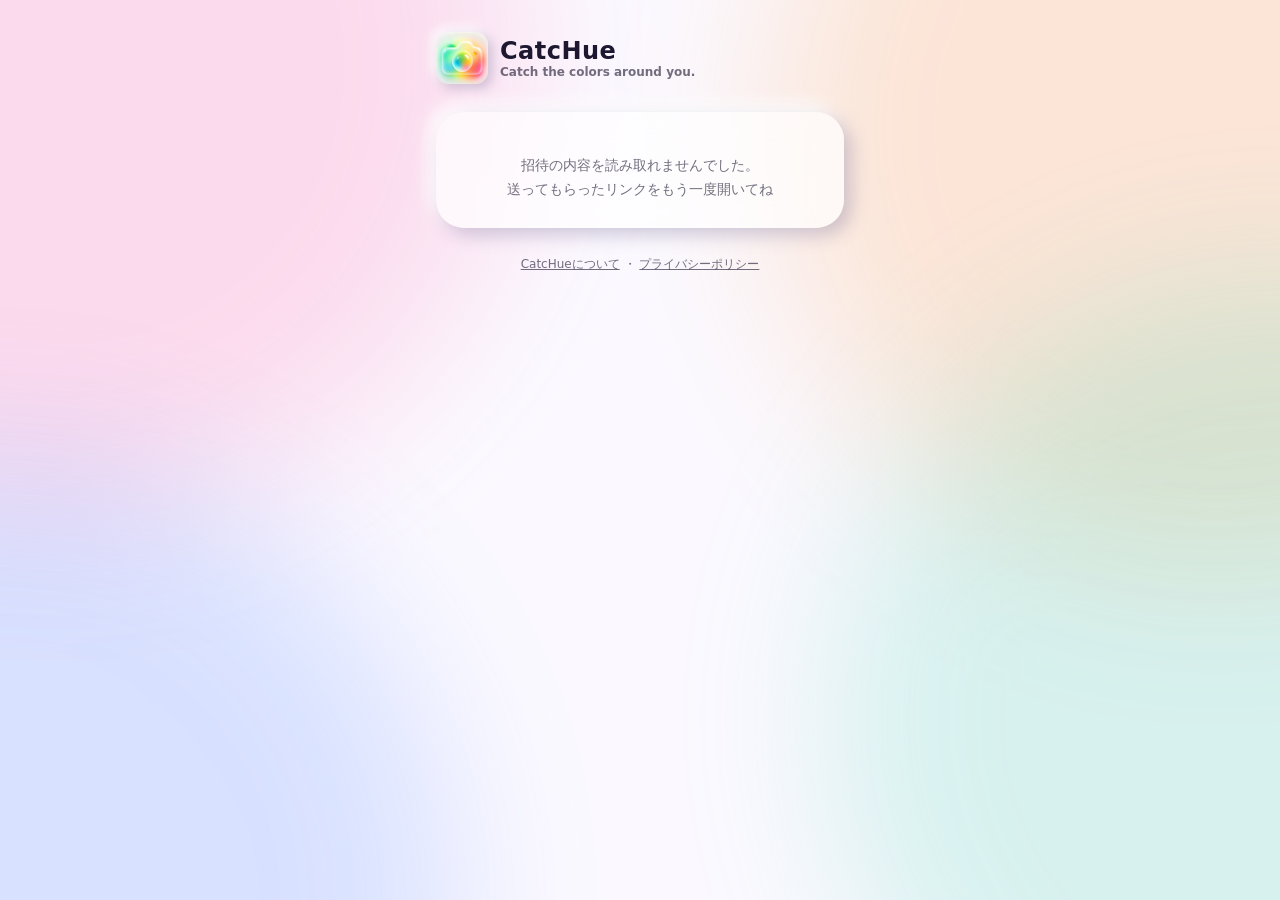
==== hunt/index.html @ ae0de67c "CatcHue のWebページ（紹介・招待・プライバシーポリシー）を公開" ====
<!doctype html>
<html lang="ja">
<head>
<meta charset="utf-8">
<meta name="viewport" content="width=device-width, initial-scale=1">
<title>CatcHue カラーハント</title>
<meta name="description" content="お題の色を、時間内にまわりから探して撮ろう。">
<meta property="og:title" content="CatcHueでカラーハントしよう！">
<meta property="og:description" content="お題の色を、時間内にまわりから探して撮ろう。">
<meta property="og:image" content="../icon.png">
<link rel="icon" href="../icon.png">
<link rel="stylesheet" href="../style.css">
</head>
<body>
<div class="blobs"><i></i><i></i><i></i><i></i></div>
<main>
  <div class="brand"><img src="../icon.png" alt=""><div><b>CatcHue</b><small>Catch the colors around you.</small></div></div>
  <section class="card" id="hunt" hidden>
    <div class="swatch"></div>
    <p class="color" id="color"></p>
    <p class="jp" id="jp"></p>
    <div class="meta"><span class="chip" id="goal"></span><span class="chip" id="until"></span></div>
    <p class="timer" id="timer"></p>
    <a class="btn" id="open">アプリで参加する</a>
    <a class="btn sub" id="store">App Storeで近日公開</a>
    <p class="note">アプリが無くても大丈夫。<br>お題の色をカメラで探して撮って、<br>終わったら見せ合おう📸</p>
  </section>
  <section class="card" id="ended" hidden>
    <p class="timer">TIME UP!</p>
    <p class="note">このハントはもう終わったみたい。<br>また誘ってもらおう</p>
  </section>
  <section class="card" id="broken" hidden>
    <p class="note">招待の内容を読み取れませんでした。<br>送ってもらったリンクをもう一度開いてね</p>
  </section>
  <footer><a href="../">CatcHueについて</a> ・ <a href="../privacy/">プライバシーポリシー</a></footer>
</main>
<script>
// 招待リンク（…/hunt/?c=red&end=1791120600&g=9）を読んで、お題を見せる。アプリの colorhunt://hunt と同じ項目
// App Store に出したら、ここにアプリのページの URL を入れる
const APP_STORE_URL = "";
const COLORS = {
  red: ["赤", "RED", "#db1f26"], orange: ["オレンジ", "ORANGE", "#f5851a"], yellow: ["黄", "YELLOW", "#fad626"],
  green: ["緑", "GREEN", "#33a852"], sky: ["水色", "SKY", "#66c2f5"], blue: ["青", "BLUE", "#2666e0"],
  purple: ["紫", "PURPLE", "#8c47c7"], pink: ["ピンク", "PINK", "#f580b3"], brown: ["茶", "BROWN", "#8c542e"],
  white: ["白", "WHITE", "#f7f7f7"], black: ["黒", "BLACK", "#141414"],
};
const q = new URLSearchParams(location.search);
const show = id => document.getElementById(id).hidden = false;
const id = q.get("c") || "", end = Number(q.get("end"));
let color = COLORS[id];
// オリジナル色（アプリの端末に無い色）は、色の値と名前が付いてくる
if (!color && id.startsWith("c-") && /^[0-9a-fA-F]{6}$/.test(q.get("rgb") || "")) {
  const name = (q.get("n") || "オリジナル").slice(0, 20);
  color = [name, name.toUpperCase(), "#" + q.get("rgb")];
}
const goal = Math.min(25, Math.max(1, parseInt(q.get("g") || "9", 10) || 9));
if (!color || !end) {
  show("broken");
} else if (end * 1000 <= Date.now()) {
  show("ended");
} else {
  document.documentElement.style.setProperty("--accent", color[2]);
  document.getElementById("color").textContent = color[1];
  document.getElementById("jp").textContent = `お題は「${color[0]}」`;
  document.getElementById("goal").textContent = `${goal}枚あつめる`;
  const d = new Date(end * 1000);
  document.getElementById("until").textContent = `${d.getHours()}:${String(d.getMinutes()).padStart(2, "0")}まで`;
  // アプリで開く（アプリが入っていれば、そのままハントに参加する）
  document.getElementById("open").href = "colorhunt://hunt?" + q.toString();
  const store = document.getElementById("store");
  if (APP_STORE_URL) { store.href = APP_STORE_URL; store.textContent = "App Storeで入手"; } else { store.setAttribute("aria-disabled", "true"); }
  const timer = document.getElementById("timer");
  const tick = () => {
    const s = Math.max(0, Math.ceil(end - Date.now() / 1000));
    timer.textContent = `のこり ${Math.floor(s / 60)}:${String(s % 60).padStart(2, "0")}`;
    if (s === 0) { document.getElementById("hunt").hidden = true; show("ended"); clearInterval(t); }
  };
  const t = setInterval(tick, 1000); tick();
  show("hunt");
}
</script>
</body>
</html>
---- style.css ----
/* CatcHue のWebページ（招待・紹介・プライバシーポリシー）。アプリと同じ、紫紺の地にキャンディ色がにじむ見た目 */
:root {
  --bg: #fbf9ff; --ink: #1d1830; --sub: rgba(29, 24, 48, .62); --panel: rgba(255, 255, 255, .7);
  --shade: rgba(108, 97, 140, .32); --light: #fff; --accent: #db1f26;
}
@media (prefers-color-scheme: dark) {
  :root { --bg: #1c1730; --ink: #f6f3ff; --sub: rgba(246, 243, 255, .65); --panel: rgba(255, 255, 255, .1);
    --shade: rgba(0, 0, 0, .6); --light: rgba(184, 168, 255, .16); }
}
* { box-sizing: border-box; }
body {
  margin: 0; min-height: 100vh; background: var(--bg); color: var(--ink);
  font-family: "SF Pro Rounded", ui-rounded, "Hiragino Maru Gothic ProN", "Hiragino Sans", system-ui, sans-serif;
  -webkit-font-smoothing: antialiased; overflow-x: hidden;
}
.blobs { position: fixed; inset: 0; z-index: -1; pointer-events: none; }
.blobs i { position: absolute; width: 70vmax; height: 70vmax; border-radius: 50%; filter: blur(80px); opacity: .22; }
.blobs i:nth-child(1) { background: #ff6fae; left: -30vmax; top: -30vmax; }
.blobs i:nth-child(2) { background: #ffa04a; right: -30vmax; top: -25vmax; }
.blobs i:nth-child(3) { background: #57d6b6; right: -35vmax; top: 30vh; }
.blobs i:nth-child(4) { background: #5b8cff; left: -35vmax; bottom: -35vmax; }
main { max-width: 440px; margin: 0 auto; padding: 32px 16px 48px; }
.brand { display: flex; align-items: center; gap: 12px; margin-bottom: 28px; }
.brand img { width: 52px; height: 52px; border-radius: 13px; box-shadow: 4px 4px 12px var(--shade), -4px -4px 12px var(--light); }
.brand b { font-size: 24px; font-weight: 900; letter-spacing: .02em; }
.brand small { display: block; font-size: 12px; color: var(--sub); font-weight: 700; }
.card {
  background: var(--panel); border-radius: 28px; padding: 26px 22px; text-align: center;
  backdrop-filter: blur(20px); -webkit-backdrop-filter: blur(20px);
  box-shadow: 7px 7px 18px var(--shade), -7px -7px 18px var(--light);
}
.swatch {
  width: 112px; height: 112px; margin: 6px auto 18px; border-radius: 50%; background: var(--accent);
  box-shadow: 0 0 40px var(--accent), inset 0 0 0 10px rgba(255, 255, 255, .35);
}
.color { font-size: 44px; font-weight: 900; letter-spacing: .04em; color: var(--accent); margin: 0; line-height: 1; }
.jp { font-size: 15px; font-weight: 800; color: var(--sub); margin: 8px 0 18px; }
.meta { display: flex; justify-content: center; gap: 10px; margin-bottom: 20px; flex-wrap: wrap; }
.chip { background: var(--panel); border-radius: 999px; padding: 8px 14px; font-weight: 800; font-size: 14px;
  box-shadow: 3px 3px 8px var(--shade), -3px -3px 8px var(--light); }
.timer { font-size: 40px; font-weight: 900; font-variant-numeric: tabular-nums; margin: 0 0 4px; }
.note { font-size: 14px; color: var(--sub); line-height: 1.7; margin: 16px 0 0; }
.btn {
  display: block; width: 100%; margin-top: 14px; padding: 16px; border-radius: 999px; border: 0;
  font: inherit; font-size: 17px; font-weight: 900; text-decoration: none; text-align: center; cursor: pointer;
  color: #fff; background: var(--accent); box-shadow: 0 6px 20px color-mix(in srgb, var(--accent) 45%, transparent);
}
.btn.sub { color: var(--ink); background: var(--panel); box-shadow: 4px 4px 12px var(--shade), -4px -4px 12px var(--light); }
.btn[aria-disabled="true"] { opacity: .55; pointer-events: none; }
footer { text-align: center; margin-top: 28px; font-size: 12px; color: var(--sub); }
footer a { color: inherit; }
article h1 { font-size: 24px; } article h2 { font-size: 17px; margin-top: 26px; }
article p, article li { line-height: 1.8; font-size: 15px; }
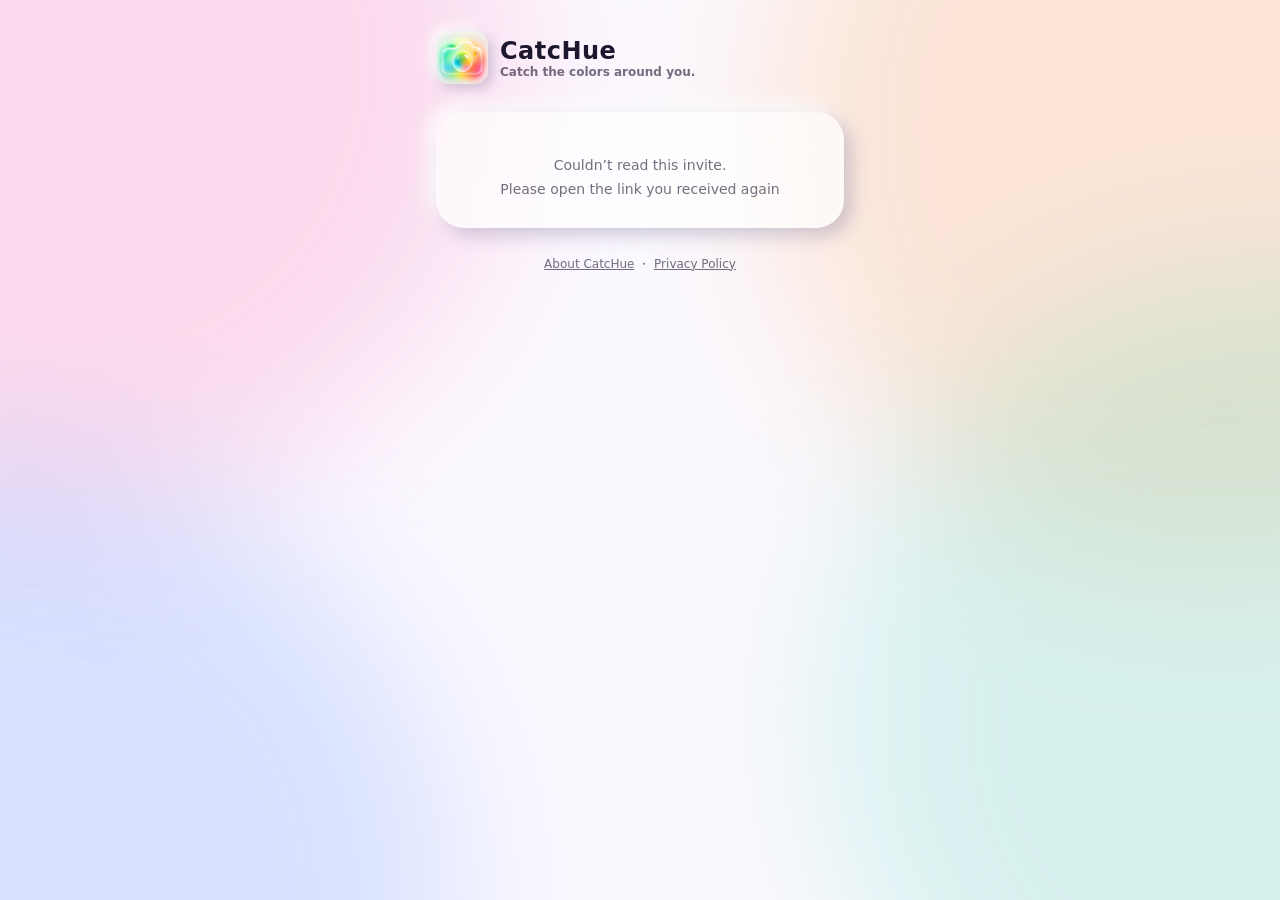
==== commit 64a6f2f8: "英語に対応（招待ページ・紹介・プライバシーポリシー）" ====
--- a/hunt/index.html
+++ b/hunt/index.html
@@ -23,16 +23,16 @@
     <p class="timer" id="timer"></p>
     <a class="btn" id="open">アプリで参加する</a>
     <a class="btn sub" id="store">App Storeで近日公開</a>
-    <p class="note">アプリが無くても大丈夫。<br>お題の色をカメラで探して撮って、<br>終わったら見せ合おう📸</p>
+    <p class="note" id="note">アプリが無くても大丈夫。<br>お題の色をカメラで探して撮って、<br>終わったら見せ合おう📸</p>
   </section>
   <section class="card" id="ended" hidden>
     <p class="timer">TIME UP!</p>
-    <p class="note">このハントはもう終わったみたい。<br>また誘ってもらおう</p>
+    <p class="note" id="endedNote">このハントはもう終わったみたい。<br>また誘ってもらおう</p>
   </section>
   <section class="card" id="broken" hidden>
-    <p class="note">招待の内容を読み取れませんでした。<br>送ってもらったリンクをもう一度開いてね</p>
+    <p class="note" id="brokenNote">招待の内容を読み取れませんでした。<br>送ってもらったリンクをもう一度開いてね</p>
   </section>
-  <footer><a href="../">CatcHueについて</a> ・ <a href="../privacy/">プライバシーポリシー</a></footer>
+  <footer><a href="../" id="about">CatcHueについて</a> ・ <a href="../privacy/" id="privacy">プライバシーポリシー</a></footer>
 </main>
 <script>
 // 招待リンク（…/hunt/?c=red&end=1791120600&g=9）を読んで、お題を見せる。アプリの colorhunt://hunt と同じ項目
@@ -44,6 +44,30 @@
   purple: ["紫", "PURPLE", "#8c47c7"], pink: ["ピンク", "PINK", "#f580b3"], brown: ["茶", "BROWN", "#8c542e"],
   white: ["白", "WHITE", "#f7f7f7"], black: ["黒", "BLACK", "#141414"],
 };
+// ブラウザの言語が日本語でなければ英語で出す
+const EN = !(navigator.language || "ja").toLowerCase().startsWith("ja");
+const COLOR_EN = { red: "Red", orange: "Orange", yellow: "Yellow", green: "Green", sky: "Sky", blue: "Blue",
+  purple: "Purple", pink: "Pink", brown: "Brown", white: "White", black: "Black" };
+const T = EN ? {
+  title: "Color hunt with CatcHue", theme: c => `Today’s color: “${c}”`, goal: n => `Collect ${n}`,
+  until: t => `until ${t}`, left: t => `${t} left`, open: "Join in the App", soon: "Coming soon to the App Store",
+  get: "Get it on the App Store",
+  note: "No app? No problem.<br>Find the color with your camera,<br>then show each other when time’s up 📸",
+  ended: "This hunt has ended.<br>Ask your friend to invite you again",
+  broken: "Couldn’t read this invite.<br>Please open the link you received again",
+  about: "About CatcHue", privacy: "Privacy Policy",
+} : {
+  title: "CatcHue カラーハント", theme: c => `お題は「${c}」`, goal: n => `${n}枚あつめる`,
+  until: t => `${t}まで`, left: t => `のこり ${t}`, open: "アプリで参加する", soon: "App Storeで近日公開",
+  get: "App Storeで入手", note: null, ended: null, broken: null, about: null, privacy: null,
+};
+if (EN) {
+  document.documentElement.lang = "en";
+  document.title = T.title;
+  for (const [id, key] of [["note", "note"], ["endedNote", "ended"], ["brokenNote", "broken"], ["about", "about"], ["privacy", "privacy"]]) {
+    document.getElementById(id).innerHTML = T[key];
+  }
+}
 const q = new URLSearchParams(location.search);
 const show = id => document.getElementById(id).hidden = false;
 const id = q.get("c") || "", end = Number(q.get("end"));
@@ -61,18 +85,19 @@
 } else {
   document.documentElement.style.setProperty("--accent", color[2]);
   document.getElementById("color").textContent = color[1];
-  document.getElementById("jp").textContent = `お題は「${color[0]}」`;
-  document.getElementById("goal").textContent = `${goal}枚あつめる`;
+  document.getElementById("jp").textContent = T.theme(EN ? (COLOR_EN[id] || color[1].toLowerCase()) : color[0]);
+  document.getElementById("goal").textContent = T.goal(goal);
   const d = new Date(end * 1000);
-  document.getElementById("until").textContent = `${d.getHours()}:${String(d.getMinutes()).padStart(2, "0")}まで`;
+  document.getElementById("until").textContent = T.until(`${d.getHours()}:${String(d.getMinutes()).padStart(2, "0")}`);
   // アプリで開く（アプリが入っていれば、そのままハントに参加する）
   document.getElementById("open").href = "colorhunt://hunt?" + q.toString();
+  document.getElementById("open").textContent = T.open;
   const store = document.getElementById("store");
-  if (APP_STORE_URL) { store.href = APP_STORE_URL; store.textContent = "App Storeで入手"; } else { store.setAttribute("aria-disabled", "true"); }
+  if (APP_STORE_URL) { store.href = APP_STORE_URL; store.textContent = T.get; } else { store.textContent = T.soon; store.setAttribute("aria-disabled", "true"); }
   const timer = document.getElementById("timer");
   const tick = () => {
     const s = Math.max(0, Math.ceil(end - Date.now() / 1000));
-    timer.textContent = `のこり ${Math.floor(s / 60)}:${String(s % 60).padStart(2, "0")}`;
+    timer.textContent = T.left(`${Math.floor(s / 60)}:${String(s % 60).padStart(2, "0")}`);
     if (s === 0) { document.getElementById("hunt").hidden = true; show("ended"); clearInterval(t); }
   };
   const t = setInterval(tick, 1000); tick();
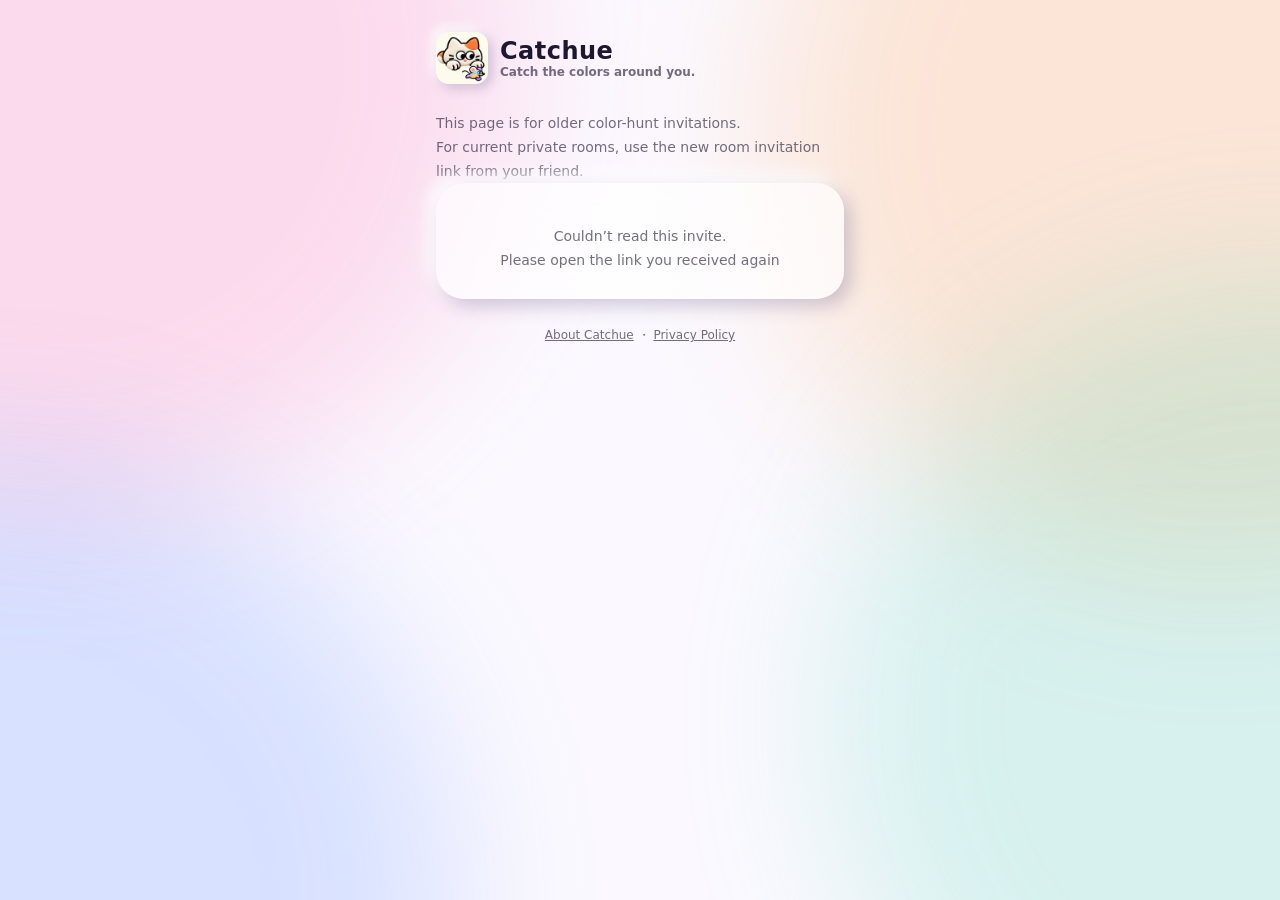
==== commit 879e72ec: "Clarify legacy hunt invitations and update Catchue branding" ====
--- a/hunt/index.html
+++ b/hunt/index.html
@@ -3,9 +3,9 @@
 <head>
 <meta charset="utf-8">
 <meta name="viewport" content="width=device-width, initial-scale=1">
-<title>CatcHue カラーハント</title>
+<title>Catchue カラーハント</title>
 <meta name="description" content="お題の色を、時間内にまわりから探して撮ろう。">
-<meta property="og:title" content="CatcHueでカラーハントしよう！">
+<meta property="og:title" content="Catchueでカラーハントしよう！">
 <meta property="og:description" content="お題の色を、時間内にまわりから探して撮ろう。">
 <meta property="og:image" content="../icon.png">
 <link rel="icon" href="../icon.png">
@@ -14,7 +14,8 @@
 <body>
 <div class="blobs"><i></i><i></i><i></i><i></i></div>
 <main>
-  <div class="brand"><img src="../icon.png" alt=""><div><b>CatcHue</b><small>Catch the colors around you.</small></div></div>
+  <div class="brand"><img src="../icon.png" alt=""><div><b>Catchue</b><small>Catch the colors around you.</small></div></div>
+  <p class="note" id="legacyNote">このページは以前のカラーハントの招待用です。<br>現在の限定ルームには、友達から届いた新しい招待リンクで参加してください。</p>
   <section class="card" id="hunt" hidden>
     <div class="swatch"></div>
     <p class="color" id="color"></p>
@@ -32,7 +33,7 @@
   <section class="card" id="broken" hidden>
     <p class="note" id="brokenNote">招待の内容を読み取れませんでした。<br>送ってもらったリンクをもう一度開いてね</p>
   </section>
-  <footer><a href="../" id="about">CatcHueについて</a> ・ <a href="../privacy/" id="privacy">プライバシーポリシー</a></footer>
+  <footer><a href="../" id="about">Catchueについて</a> ・ <a href="../privacy/" id="privacy">プライバシーポリシー</a></footer>
 </main>
 <script>
 // 招待リンク（…/hunt/?c=red&end=1791120600&g=9）を読んで、お題を見せる。アプリの colorhunt://hunt と同じ項目
@@ -49,21 +50,22 @@
 const COLOR_EN = { red: "Red", orange: "Orange", yellow: "Yellow", green: "Green", sky: "Sky", blue: "Blue",
   purple: "Purple", pink: "Pink", brown: "Brown", white: "White", black: "Black" };
 const T = EN ? {
-  title: "Color hunt with CatcHue", theme: c => `Today’s color: “${c}”`, goal: n => `Collect ${n}`,
+  title: "Color hunt with Catchue", theme: c => `Today’s color: “${c}”`, goal: n => `Collect ${n}`,
   until: t => `until ${t}`, left: t => `${t} left`, open: "Join in the App", soon: "Coming soon to the App Store",
   get: "Get it on the App Store",
   note: "No app? No problem.<br>Find the color with your camera,<br>then show each other when time’s up 📸",
   ended: "This hunt has ended.<br>Ask your friend to invite you again",
   broken: "Couldn’t read this invite.<br>Please open the link you received again",
-  about: "About CatcHue", privacy: "Privacy Policy",
+  about: "About Catchue", privacy: "Privacy Policy",
 } : {
-  title: "CatcHue カラーハント", theme: c => `お題は「${c}」`, goal: n => `${n}枚あつめる`,
+  title: "Catchue カラーハント", theme: c => `お題は「${c}」`, goal: n => `${n}枚あつめる`,
   until: t => `${t}まで`, left: t => `のこり ${t}`, open: "アプリで参加する", soon: "App Storeで近日公開",
   get: "App Storeで入手", note: null, ended: null, broken: null, about: null, privacy: null,
 };
 if (EN) {
   document.documentElement.lang = "en";
   document.title = T.title;
+  document.getElementById("legacyNote").innerHTML = "This page is for older color-hunt invitations.<br>For current private rooms, use the new room invitation link from your friend.";
   for (const [id, key] of [["note", "note"], ["endedNote", "ended"], ["brokenNote", "broken"], ["about", "about"], ["privacy", "privacy"]]) {
     document.getElementById(id).innerHTML = T[key];
   }
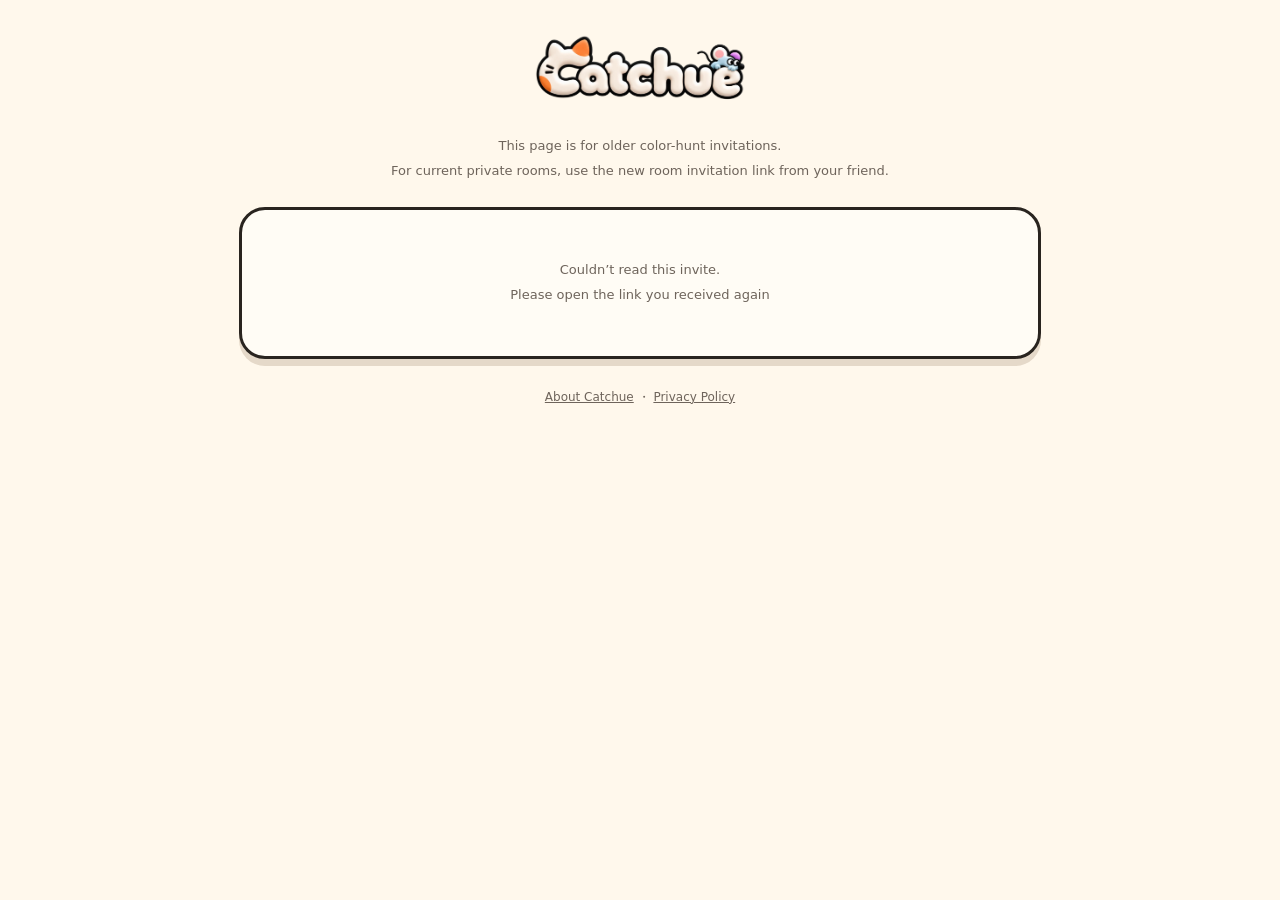
==== commit 93ccffb6: "Redesign Catchue site around cat and mouse characters" ====
--- a/hunt/index.html
+++ b/hunt/index.html
@@ -9,12 +9,12 @@
 <meta property="og:description" content="お題の色を、時間内にまわりから探して撮ろう。">
 <meta property="og:image" content="../icon.png">
 <link rel="icon" href="../icon.png">
-<link rel="stylesheet" href="../style.css">
+<link rel="stylesheet" href="../style.css?v=pop1">
 </head>
 <body>
 <div class="blobs"><i></i><i></i><i></i><i></i></div>
 <main>
-  <div class="brand"><img src="../icon.png" alt=""><div><b>Catchue</b><small>Catch the colors around you.</small></div></div>
+  <a class="brand" href="../" aria-label="Catchue"><img src="../assets/catchue-logo.webp" width="960" height="357" alt="Catchue"></a>
   <p class="note" id="legacyNote">このページは以前のカラーハントの招待用です。<br>現在の限定ルームには、友達から届いた新しい招待リンクで参加してください。</p>
   <section class="card" id="hunt" hidden>
     <div class="swatch"></div>
--- a/style.css
+++ b/style.css
@@ -1,53 +1,9 @@
-/* CatcHue のWebページ（招待・紹介・プライバシーポリシー）。アプリと同じ、紫紺の地にキャンディ色がにじむ見た目 */
-:root {
-  --bg: #fbf9ff; --ink: #1d1830; --sub: rgba(29, 24, 48, .62); --panel: rgba(255, 255, 255, .7);
-  --shade: rgba(108, 97, 140, .32); --light: #fff; --accent: #db1f26;
-}
-@media (prefers-color-scheme: dark) {
-  :root { --bg: #1c1730; --ink: #f6f3ff; --sub: rgba(246, 243, 255, .65); --panel: rgba(255, 255, 255, .1);
-    --shade: rgba(0, 0, 0, .6); --light: rgba(184, 168, 255, .16); }
-}
-* { box-sizing: border-box; }
-body {
-  margin: 0; min-height: 100vh; background: var(--bg); color: var(--ink);
-  font-family: "SF Pro Rounded", ui-rounded, "Hiragino Maru Gothic ProN", "Hiragino Sans", system-ui, sans-serif;
-  -webkit-font-smoothing: antialiased; overflow-x: hidden;
-}
-.blobs { position: fixed; inset: 0; z-index: -1; pointer-events: none; }
-.blobs i { position: absolute; width: 70vmax; height: 70vmax; border-radius: 50%; filter: blur(80px); opacity: .22; }
-.blobs i:nth-child(1) { background: #ff6fae; left: -30vmax; top: -30vmax; }
-.blobs i:nth-child(2) { background: #ffa04a; right: -30vmax; top: -25vmax; }
-.blobs i:nth-child(3) { background: #57d6b6; right: -35vmax; top: 30vh; }
-.blobs i:nth-child(4) { background: #5b8cff; left: -35vmax; bottom: -35vmax; }
-main { max-width: 440px; margin: 0 auto; padding: 32px 16px 48px; }
-.brand { display: flex; align-items: center; gap: 12px; margin-bottom: 28px; }
-.brand img { width: 52px; height: 52px; border-radius: 13px; box-shadow: 4px 4px 12px var(--shade), -4px -4px 12px var(--light); }
-.brand b { font-size: 24px; font-weight: 900; letter-spacing: .02em; }
-.brand small { display: block; font-size: 12px; color: var(--sub); font-weight: 700; }
-.card {
-  background: var(--panel); border-radius: 28px; padding: 26px 22px; text-align: center;
-  backdrop-filter: blur(20px); -webkit-backdrop-filter: blur(20px);
-  box-shadow: 7px 7px 18px var(--shade), -7px -7px 18px var(--light);
-}
-.swatch {
-  width: 112px; height: 112px; margin: 6px auto 18px; border-radius: 50%; background: var(--accent);
-  box-shadow: 0 0 40px var(--accent), inset 0 0 0 10px rgba(255, 255, 255, .35);
-}
-.color { font-size: 44px; font-weight: 900; letter-spacing: .04em; color: var(--accent); margin: 0; line-height: 1; }
-.jp { font-size: 15px; font-weight: 800; color: var(--sub); margin: 8px 0 18px; }
-.meta { display: flex; justify-content: center; gap: 10px; margin-bottom: 20px; flex-wrap: wrap; }
-.chip { background: var(--panel); border-radius: 999px; padding: 8px 14px; font-weight: 800; font-size: 14px;
-  box-shadow: 3px 3px 8px var(--shade), -3px -3px 8px var(--light); }
-.timer { font-size: 40px; font-weight: 900; font-variant-numeric: tabular-nums; margin: 0 0 4px; }
-.note { font-size: 14px; color: var(--sub); line-height: 1.7; margin: 16px 0 0; }
-.btn {
-  display: block; width: 100%; margin-top: 14px; padding: 16px; border-radius: 999px; border: 0;
-  font: inherit; font-size: 17px; font-weight: 900; text-decoration: none; text-align: center; cursor: pointer;
-  color: #fff; background: var(--accent); box-shadow: 0 6px 20px color-mix(in srgb, var(--accent) 45%, transparent);
-}
-.btn.sub { color: var(--ink); background: var(--panel); box-shadow: 4px 4px 12px var(--shade), -4px -4px 12px var(--light); }
-.btn[aria-disabled="true"] { opacity: .55; pointer-events: none; }
-footer { text-align: center; margin-top: 28px; font-size: 12px; color: var(--sub); }
-footer a { color: inherit; }
-article h1 { font-size: 24px; } article h2 { font-size: 17px; margin-top: 26px; }
-article p, article li { line-height: 1.8; font-size: 15px; }
+/* Catchue: warm silicone, candy colors, and the app's own cat and mouse. */
+:root{color-scheme:light;--bg:#fff8ec;--ink:#29241f;--sub:#6e645b;--paper:#fffcf5;--accent:#f49380;--play-color:#80cbe8;--line:3px solid var(--ink);--shade:#ded4c5;--light:#fff}
+*{box-sizing:border-box}html{scroll-behavior:smooth;scroll-padding-top:30px}body{margin:0;background:var(--bg);color:var(--ink);font-family:ui-rounded,"Hiragino Maru Gothic ProN","Hiragino Sans",system-ui,sans-serif;-webkit-font-smoothing:antialiased}a{color:inherit}button,a{-webkit-tap-highlight-color:transparent}button{font:inherit}a:focus-visible,button:focus-visible{outline:3px solid #256ac0;outline-offset:6px}img{display:block;max-width:100%;height:auto}::selection{background:#ffdd7f;color:#29241f}.site-wrap{max-width:1240px;margin:auto;padding:0 52px}.site-header{display:flex;align-items:center;justify-content:space-between;gap:24px;padding:27px 0 8px}.brand{display:block;width:206px;flex-shrink:0}.brand img{width:100%;height:auto}.site-header nav{display:flex;gap:28px;font-size:13px;font-weight:800}.site-header nav a{text-decoration:none;text-underline-offset:6px}.site-header nav a:hover{text-decoration:underline}.home-main{max-width:none;padding:0;margin:0}.hero{display:grid;grid-template-columns:.95fr 1.15fr;align-items:center;gap:6px;min-height:624px;padding:16px 0 34px}.hero-copy{position:relative;z-index:2;padding-bottom:16px}.eyebrow{display:flex;align-items:center;gap:9px;font-size:11px;letter-spacing:.08em;font-weight:850;line-height:1.7;margin:0 0 19px}.tiny-dot{width:11px;height:11px;border:2px solid var(--ink);border-radius:50%;background:#f7ad9a}.hero h1{font-size:clamp(42px,4.8vw,64px);font-weight:950;letter-spacing:-.065em;line-height:1.4;margin:0 0 23px;white-space:nowrap}.play-word{position:relative;display:inline-block;isolation:isolate}.play-word:after{content:"";position:absolute;z-index:-1;height:21%;inset:auto -2px 8%;background:#ffcf63;border-radius:50% 25% 35% 20%;transform:rotate(-2deg)}.hero-description{font-size:14px;line-height:2.05;font-weight:650;margin:0 0 28px;color:var(--sub)}.button{display:inline-flex;align-items:center;justify-content:space-between;gap:35px;min-height:54px;padding:14px 25px;border:var(--line);border-radius:18px;text-decoration:none;font-size:15px;font-weight:850;box-shadow:0 5px 0 var(--ink);transition:transform .14s ease,box-shadow .14s ease}.button-yellow{background:#ffcf63}.button:hover{transform:translateY(-2px);box-shadow:0 7px 0 var(--ink)}.button:active{transform:translateY(4px) scale(.97);box-shadow:0 1px 0 var(--ink)}.button span[aria-hidden]{font-size:24px;line-height:1}.release-note{display:flex;align-items:center;gap:7px;font-size:10px;letter-spacing:.015em;color:var(--sub);margin:20px 0 0}.status-dot{width:6px;height:6px;background:#729c77;border-radius:100%}.hero-playground{position:relative;isolation:isolate;min-width:0;height:520px;display:flex;align-items:center;justify-content:center}.scene-disc{position:absolute;inset:46px -5px 57px;background:color-mix(in srgb,var(--play-color) 24%,#fff8ec);border-radius:47% 53% 45% 55% / 49% 45% 55% 51%;box-shadow:inset 0 5px 7px #fff9,0 14px 0 #e7dccb55;transform:rotate(-6deg);transition:background .25s}.friends-art{position:relative;width:112%;min-width:112%;margin-top:38px;z-index:2}.friends-art>img{position:relative;z-index:2;width:100%;filter:drop-shadow(0 12px 3px #59422212)}.color-orb{position:absolute;width:18%;aspect-ratio:1;border:3px solid var(--ink);border-radius:50%;background:var(--play-color);left:50%;top:66.7%;transform:translate(-50%,-50%);box-shadow:inset 5px 5px 10px #fff9,inset -5px -6px 10px #20202025,0 5px 0 #29241f1a;transition:background .2s;z-index:1}.speech{position:absolute;z-index:3;top:37px;left:27%;padding:13px 22px;border:var(--line);background:var(--paper);border-radius:23px 23px 23px 5px;box-shadow:0 4px 0 #29241f13;transform:rotate(-5deg);font-size:15px;font-weight:850;white-space:nowrap}.scene-spark{position:absolute;font-size:45px;line-height:1}.spark-one{top:113px;right:14px;color:#dd9652;transform:rotate(12deg)}.spark-two{bottom:112px;left:2px;font-size:34px;color:#72a98d}.color-picker{position:absolute;z-index:4;bottom:0;left:50%;transform:translateX(-50%);text-align:center}.color-name{font-size:10px;letter-spacing:.16em;font-weight:850;margin-bottom:13px;white-space:nowrap}.swatches{display:flex;gap:10px}.color-choice{width:39px;height:39px;min-width:39px;border:var(--line);border-radius:50%;background:var(--swatch);cursor:pointer;box-shadow:inset 2px 3px 4px #fff9,0 3px 0 #29241f20;transition:transform .14s,box-shadow .14s;display:grid;place-items:center;padding:0;color:var(--ink)}.color-choice span{visibility:hidden;font-size:18px;font-weight:950}.color-choice[aria-pressed=true]{transform:translateY(-5px);box-shadow:inset 2px 3px 4px #fff9,0 6px 0 #29241f20}.color-choice[aria-pressed=true] span{visibility:visible}.color-choice:active{transform:translateY(2px) scale(.9);box-shadow:inset 2px 3px 4px #29241f25,0 1px 0 #29241f20}.how-section{padding:63px 0 71px;border-top:2px dashed #d9cfc0;scroll-margin-top:15px}.section-heading{text-align:center;margin-bottom:43px}.section-heading .eyebrow{justify-content:center;font-size:10px;margin-bottom:12px}.section-heading h2{font-size:33px;letter-spacing:-.045em;line-height:1.5;margin:0;font-weight:900}.mobile-break{display:none}.steps{display:grid;grid-template-columns:repeat(3,1fr);gap:38px}.step{min-width:0;text-align:center}.step-art{height:152px;width:190px;position:relative;display:grid;place-items:center;margin:0 auto 24px;border-radius:32px;box-shadow:inset 2px 4px 7px #fffc,0 7px 0 #29241f0d;transform:rotate(-3deg)}.step:nth-child(2) .step-art{transform:rotate(3deg)}.step-art svg{height:100px;width:120px;fill:var(--paper);stroke:var(--ink);stroke-width:4;stroke-linejoin:round;stroke-linecap:round}.step-art circle:nth-of-type(2){fill:var(--play-color)}.art-blue{background:#c6e7ef}.art-lilac{background:#daccf0}.art-peach{background:#f7cbb3}.step-number{position:absolute;left:-12px;top:-10px;background:var(--paper);border:var(--line);border-radius:50%;width:36px;height:36px;display:grid;place-items:center;font-size:12px;font-weight:900;transform:rotate(3deg)}.step h3{font-size:18px;font-weight:900;letter-spacing:-.03em;margin:0 0 12px}.step p{color:var(--sub);font-size:12px;line-height:1.95;margin:0;font-weight:550}.together{display:grid;grid-template-columns:1.2fr 1fr;align-items:center;gap:60px;padding:42px 0 87px}.keepsake-art{position:relative;isolation:isolate}.keepsake-disc{position:absolute;z-index:-1;inset:10% 7% 1%;background:#ffe2a0;border-radius:49% 51% 45% 55%;transform:rotate(-8deg);box-shadow:inset 0 4px 5px #fff9}.keepsake-art img{width:100%;transform:rotate(-4deg)}.together-copy .eyebrow{font-size:9px;margin-bottom:16px}.together h2{font-size:39px;font-weight:900;letter-spacing:-.05em;line-height:1.5;margin:0 0 18px}.together-copy>p:not(.eyebrow){font-size:13px;color:var(--sub);line-height:2.05;margin:0 0 21px}.soft-tag{display:inline-block;font-size:11px;font-weight:750;padding:9px 14px;background:#d6e9d7;border-radius:9px;transform:rotate(-2deg)}.site-footer{border-top:2px dashed #d9cfc0;padding:33px 0 30px;text-align:center}.footer-brand{display:inline-flex;gap:9px;align-items:center;font-size:22px;font-weight:950;text-decoration:none;letter-spacing:-.04em}.footer-brand span{color:#ee9b78;font-size:22px}.site-footer>p{font-size:11px;color:var(--sub);margin:9px 0 21px}.footer-links{display:flex;justify-content:center;gap:24px;font-size:11px;font-weight:650;flex-wrap:wrap}.footer-links a{text-underline-offset:4px}.site-footer small{display:block;color:#9a8c7d;font-size:9px;margin-top:23px}
+/* Documents and older invitation links share the same warm, readable identity. */
+.blobs{display:none}body:not(.home) main{max-width:850px;margin:0 auto;padding:28px 24px 45px}body:not(.home) .brand{width:210px;margin:0 auto 28px}body:not(.home) .brand small{display:none}.card{background:var(--paper);border:var(--line);border-radius:26px;padding:32px;text-align:center;box-shadow:0 7px 0 #e5d9c9}article.card{text-align:left;max-width:760px;margin:auto}article h1{font-size:29px;letter-spacing:-.04em;margin:0 0 12px}article h2{font-size:17px;line-height:1.6;margin:29px 0 10px}article p,article li{font-size:14px;line-height:1.95;color:#594f46;overflow-wrap:anywhere}article a{text-underline-offset:4px}.swatch{width:100px;height:100px;margin:8px auto 22px;border:var(--line);border-radius:50%;background:var(--accent);box-shadow:inset 5px 5px 12px #fff8,inset -5px -5px 10px #29241f1c,0 5px 0 #29241f15}.color{font-size:38px;font-weight:900;margin:0}.jp{font-size:15px;font-weight:800;line-height:1.7}.note{font-size:13px;color:var(--sub);line-height:1.9;margin:16px 0}.meta{display:flex;justify-content:center;gap:12px;flex-wrap:wrap;margin:18px 0}.chip{background:#f7e2b4;border:2px solid var(--ink);border-radius:12px;padding:8px 12px;font-size:13px;font-weight:750}.timer{font-size:38px;font-weight:900;font-variant-numeric:tabular-nums;margin:12px 0}.btn{display:block;border:var(--line);border-radius:15px;background:var(--accent);padding:14px 18px;margin-top:15px;text-align:center;font-weight:850;font-size:15px;color:var(--ink);text-decoration:none;box-shadow:0 4px 0 var(--ink);transition:transform .14s,box-shadow .14s}.btn:active{transform:translateY(3px) scale(.98);box-shadow:0 1px 0 var(--ink)}.btn.sub{background:#ffdf94}.btn[aria-disabled=true]{pointer-events:none;opacity:.6;box-shadow:none}body:not(.home) footer{text-align:center;font-size:12px;color:var(--sub);margin-top:30px}#legacyNote{margin:0 auto 24px;text-align:center;max-width:540px}section.card[hidden]{display:none}
+@media(min-width:1500px){.hero{min-height:660px}}@media(max-width:1000px){.site-wrap{padding:0 32px}.hero{grid-template-columns:1fr 1.05fr;min-height:570px}.hero h1{font-size:48px}.hero-description{font-size:12px}.hero-playground{height:475px}.speech{top:53px;font-size:13px;left:23%}.friends-art{margin-top:24px}.steps{gap:20px}.step-art{width:170px;height:138px}.step p{font-size:11px}.together{gap:25px}.together h2{font-size:34px}}
+@media(max-width:700px){.site-wrap{padding:0 22px}.site-header{padding-top:18px;gap:10px}.brand{width:158px}.site-header nav{gap:15px;font-size:10px}.site-header nav a:last-child{display:none}.hero{grid-template-columns:1fr;gap:0;padding:28px 0 38px;min-height:0}.hero-copy{padding-bottom:0;text-align:center}.eyebrow{justify-content:center;font-size:10px;margin-bottom:12px}.hero h1{font-size:clamp(39px,9.5vw,57px);line-height:1.3;letter-spacing:-.06em;margin-bottom:15px}.hero h1 br{display:block}.hero-description{font-size:12px;line-height:1.9;margin-bottom:20px}.hero-copy .button{min-height:46px;padding:10px 21px;font-size:12px;border-radius:14px;gap:27px}.release-note{justify-content:center;font-size:9px;margin-top:16px}.hero-playground{height:355px;max-width:460px;width:100%;margin:12px auto 0}.scene-disc{inset:34px 7px 48px}.friends-art{width:106%;min-width:106%;margin-top:8px}.speech{top:10px;left:27%;font-size:11px;padding:9px 14px;border-width:2.5px}.spark-one{top:69px;right:8px;font-size:30px}.spark-two{bottom:78px;font-size:24px;left:0}.color-orb{border-width:2.5px}.color-picker{bottom:0}.color-name{font-size:9px;margin-bottom:10px}.color-choice{width:35px;height:35px;min-width:35px;border-width:2.5px}.swatches{gap:11px}.how-section{padding:41px 0 39px}.section-heading{margin-bottom:33px}.section-heading .eyebrow{font-size:8px}.section-heading h2{font-size:27px}.steps{grid-template-columns:1fr;gap:29px;max-width:420px;margin:auto}.step{display:grid;grid-template-columns:112px 1fr;grid-template-rows:auto auto;text-align:left;column-gap:23px;align-items:center}.step-art{grid-row:1/3;width:106px;height:99px;margin:0}.step-art svg{width:85px;height:75px;stroke-width:4.5}.step-number{width:28px;height:28px;font-size:10px;border-width:2px;left:-6px;top:-6px}.step h3{font-size:15px;margin:0 0 6px;align-self:end}.step p{font-size:10.5px;line-height:1.8;align-self:start}.together{grid-template-columns:1fr;gap:23px;padding:25px 0 47px;text-align:center}.keepsake-art{max-width:380px;margin:0 auto;width:95%}.together-copy .eyebrow{font-size:8px;margin-bottom:10px}.together h2{font-size:30px;line-height:1.4;margin-bottom:15px}.together h2 br{display:block}.together-copy>p:not(.eyebrow){font-size:12px;margin-bottom:17px}.soft-tag{font-size:10px}.site-footer{padding-top:26px}.footer-links{font-size:10px;gap:18px}.site-footer>p{font-size:10px}body:not(.home) main{padding:18px 17px 30px}body:not(.home) .brand{width:175px;margin-bottom:22px}article.card{padding:25px 21px;border-width:2px;border-radius:21px}article h1{font-size:24px}article h2{font-size:16px}article p,article li{font-size:13px}.card{padding:24px 20px}.mobile-break{display:initial}}
+@media(max-width:370px){.site-wrap{padding:0 18px}.hero h1{font-size:35px}.hero-playground{height:320px}.speech{top:13px}.friends-art{margin-top:20px}.step{grid-template-columns:95px 1fr;column-gap:18px}.step-art{width:90px;height:90px}.step h3{font-size:14px}.step p{font-size:10px}.together h2{font-size:27px}}
+@media(prefers-reduced-motion:reduce){html{scroll-behavior:auto}*,*:before,*:after{transition:none!important;animation:none!important}}
